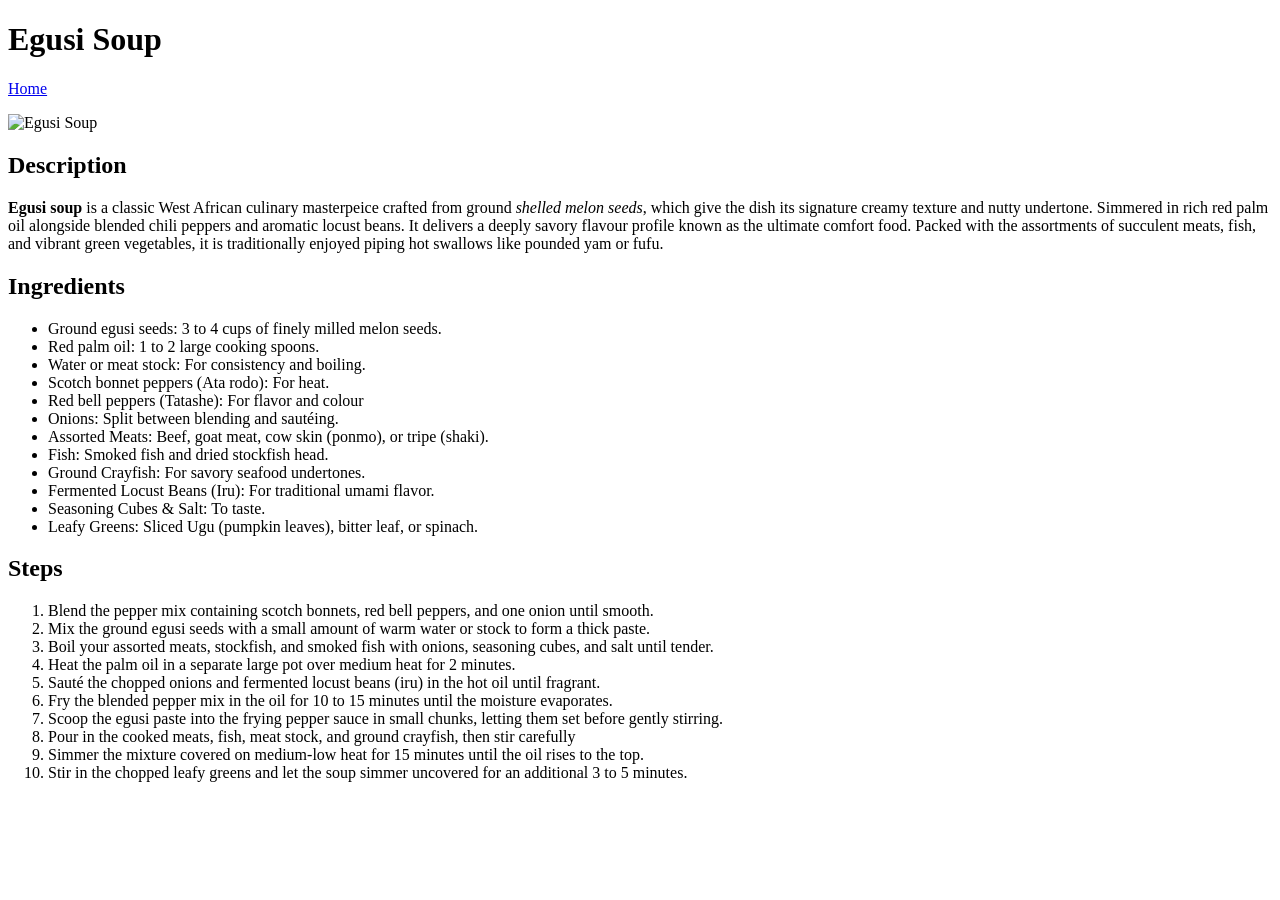
==== recipes/egusi.html @ 35fbd4e5 "Add recipes  and images" ====
<!DOCTYPE html>
<html lang="en">
<head>
    <meta charset="UTF-8">
    <meta name="viewport" content="width=device-width, initial-scale=1.0">
    <title>Egusi Soup</title>
</head>
<body>
    <h1>Egusi Soup </h1>
    <p><a href="/repos/odin-recipes/index.html"> Home </a></p>
    <img src="/repos/odin-recipes/images/egusi.jpg" alt="Egusi Soup" height="310" width="310">
    <p><h2>Description</h2></p>
    <p> 
        <strong> Egusi soup </strong> is a classic West African culinary masterpeice crafted from ground
        <em>shelled melon seeds</em>, which give the dish its signature creamy texture and nutty undertone. Simmered in rich
        red palm oil alongside blended chili peppers and aromatic locust beans. It delivers a deeply
        savory flavour profile known as the ultimate comfort food. Packed with the assortments of 
        succulent meats, fish, and vibrant green vegetables, it is traditionally enjoyed piping hot 
        swallows like pounded yam or fufu.
    </p>
    <h2>Ingredients</h2>
    <ul>
        <li>Ground egusi seeds: 3 to 4 cups of finely milled melon seeds.</li>
        <li>Red palm oil: 1 to 2 large cooking spoons.</li>
        <li>Water or meat stock: For consistency and boiling.</li>
        <li>Scotch bonnet peppers (Ata rodo): For heat.</li>
        <li> Red bell peppers (Tatashe): For flavor and colour </li>
        <li>Onions: Split between blending and sautéing.</li>
        <li>Assorted Meats: Beef, goat meat, cow skin (ponmo), or tripe (shaki).</li>
        <li>Fish: Smoked fish and dried stockfish head.</li>
        <li>Ground Crayfish: For savory seafood undertones.</li>
        <li>Fermented Locust Beans (Iru): For traditional umami flavor.</li>
        <li>Seasoning Cubes & Salt: To taste.</li>
        <li>Leafy Greens: Sliced Ugu (pumpkin leaves), bitter leaf, or spinach.</li>
    </ul>
    <h2>Steps</h2>
    <ol>
        <li>Blend the pepper mix containing scotch bonnets, red bell peppers, 
        and one onion until smooth.</li>
        <li>Mix the ground egusi seeds with a small amount of warm water or 
            stock to form a thick paste.</li>
        <li>Boil your assorted
         meats, stockfish, and smoked fish with onions, seasoning cubes, and salt 
         until tender.</li>
         <li>Heat the palm oil in a separate large pot over medium heat for 2 minutes.</li>
         <li>Sauté the chopped onions and fermented locust beans (iru) in the
         hot oil until fragrant.</li>
         <li>Fry the blended pepper mix in the oil for 10 to 15 minutes until 
        the moisture evaporates.</li>
        <li>Scoop the egusi paste into the frying pepper sauce
         in small chunks, letting them set before gently stirring.</li>
         <li>Pour in the cooked meats, fish, meat stock, and ground crayfish,
         then stir carefully</li>
         <li>Simmer the mixture covered on medium-low heat for 15 minutes 
        until the oil rises to the top.</li>
        <li>Stir in the chopped leafy greens and let the 
        soup simmer uncovered for an additional 3 to 5 minutes.</li>
    </ol>
</body>
</html>
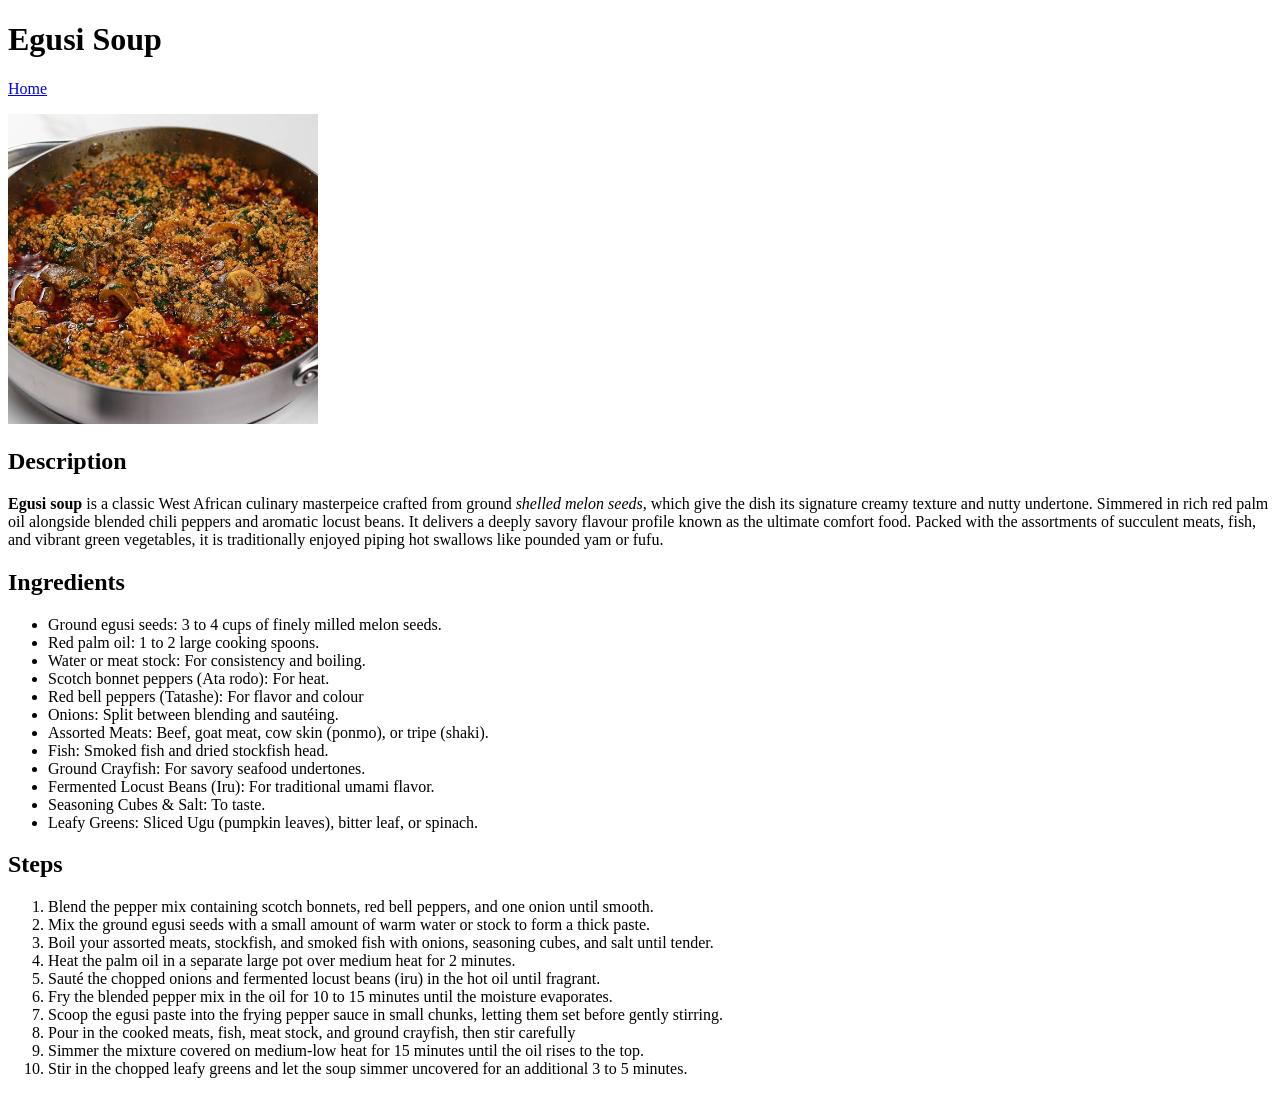
==== commit 731eea93: "Changed image paths to relative" ====
--- a/recipes/egusi.html
+++ b/recipes/egusi.html
@@ -8,7 +8,7 @@
 <body>
     <h1>Egusi Soup </h1>
     <p><a href="/repos/odin-recipes/index.html"> Home </a></p>
-    <img src="/repos/odin-recipes/images/egusi.jpg" alt="Egusi Soup" height="310" width="310">
+    <img src="../images/egusi.jpg" alt="Egusi Soup" height="310" width="310">
     <p><h2>Description</h2></p>
     <p> 
         <strong> Egusi soup </strong> is a classic West African culinary masterpeice crafted from ground
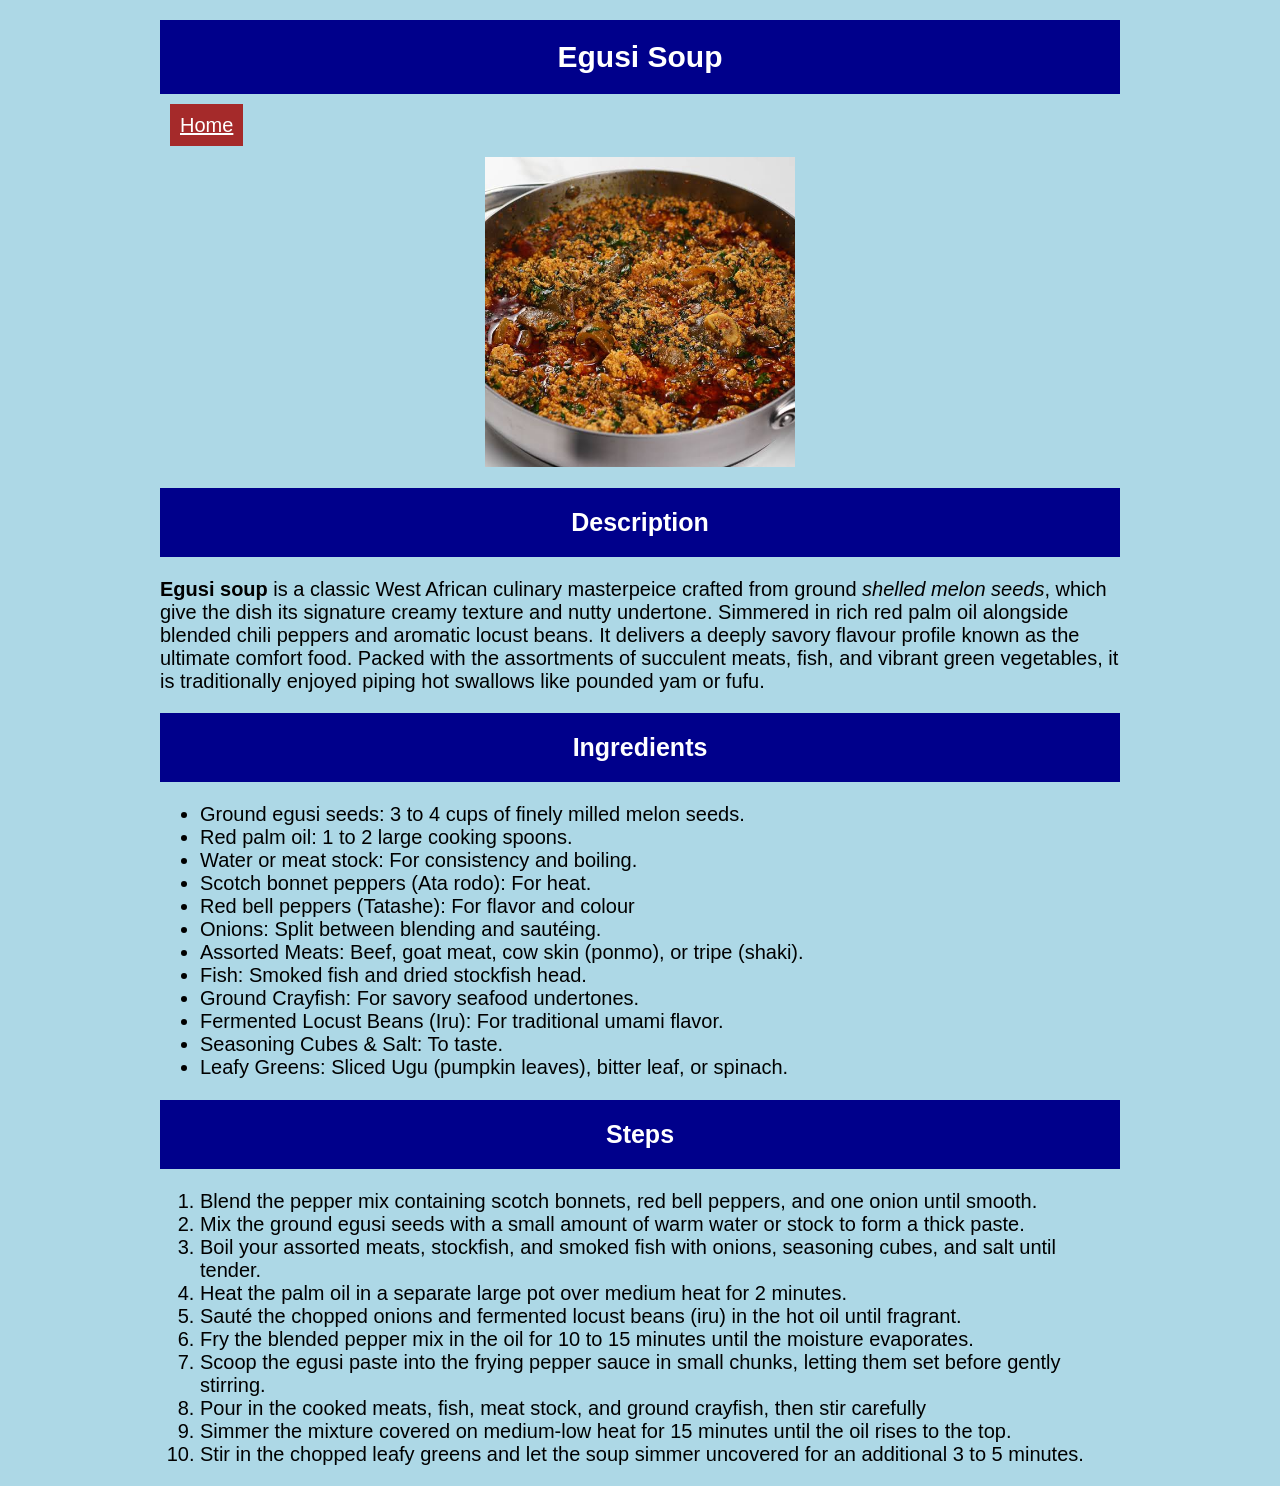
==== commit c92d4209: "Added Basic CSS" ====
--- a/recipes/egusi.html
+++ b/recipes/egusi.html
@@ -4,8 +4,10 @@
     <meta charset="UTF-8">
     <meta name="viewport" content="width=device-width, initial-scale=1.0">
     <title>Egusi Soup</title>
+    <link rel="stylesheet" href="../styles/egusi.css">
 </head>
 <body>
+    <div class="container">
     <h1>Egusi Soup </h1>
     <p><a href="/repos/odin-recipes/index.html"> Home </a></p>
     <img src="../images/egusi.jpg" alt="Egusi Soup" height="310" width="310">
@@ -56,5 +58,6 @@
         <li>Stir in the chopped leafy greens and let the 
         soup simmer uncovered for an additional 3 to 5 minutes.</li>
     </ol>
+     </div> <!--Close container-->
 </body>
 </html>
--- a/styles/egusi.css
+++ b/styles/egusi.css
@@ -0,0 +1,31 @@
+body {
+    font-family: Arial, Helvetica, sans-serif;
+    font-size: 20px;
+    background-color: lightblue;
+}
+h1, h2{
+    background-color: darkblue;
+    color: white;
+    font-size:25px ;
+    padding: 20px;
+    text-align: center;
+}
+h1 {
+    font-size: 30px;
+}
+.container {
+    width: 960px;
+    margin: 0 auto;
+}
+img {
+    display: block;
+    margin: 0 auto;
+}
+a {
+    background-color: brown;
+    width: 20px;
+    padding: 10px;
+    margin: 10px;
+    display: inline;
+    color: white;
+}
